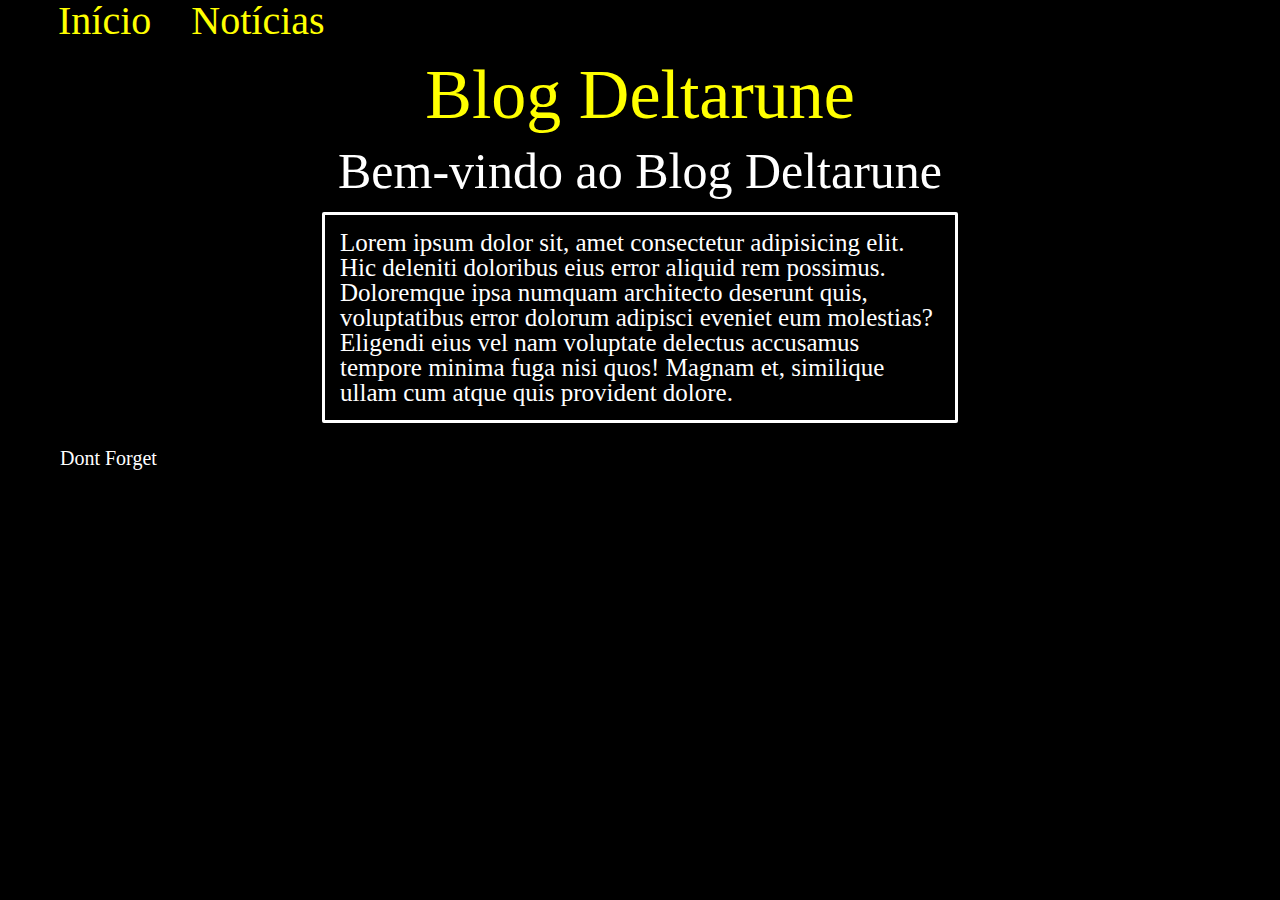
==== index.html @ 32492601 "fechando" ====
<!DOCTYPE html>
<html lang="pt-br">

<head>
    <meta charset="UTF-8">
    <title>Blog Deltarune</title>
    <link rel="stylesheet" href="/css/style.css">
    <link rel="stylesheet" href="/css/reset.css">
</head>

<body class="pagina">
    <header class="cabecario-pagina">
        <nav class="navegador-pagina">
            <ul>
                <li><a href="index.html">Início</a></li>
                <li><a href="noticias.html">Notícias</a></li>
            </ul>
        </nav>
    </header>
    <main>
        <article class="artigo-pagina">
            <h1 class="titulo-pagina">Blog Deltarune</h1>
            <br>
            <h2 class="subtitulo-pagina">Bem-vindo ao Blog Deltarune</h2>
            <br>
            <p class="paragrafo-pagina">Lorem ipsum dolor sit, amet consectetur adipisicing elit. Hic deleniti doloribus eius error aliquid rem possimus. Doloremque ipsa numquam architecto deserunt quis, voluptatibus error dolorum adipisci eveniet eum molestias? Eligendi eius vel nam voluptate delectus accusamus tempore minima fuga nisi quos! Magnam et, similique ullam cum atque quis provident dolore.</p>
        </article>
    </main>
    <footer class="rodape-pagina">
        <p class="paragrafo-destaque">Dont Forget</p>
    </footer>
</body>

</html>
---- css/style.css ----
.pagina {
    margin-left: 50px;
    margin-right: 50px;
    height: auto;
    width: auto;
    background-color: black;
  }
  .cabecario-pagina {
    margin-bottom: 10px;
    margin-left: -12px;
    margin-right: -12px;
    height: 50px;
  }
  .navegador-pagina ul {
    display: flex;
  }
  .navegador-pagina li {
    padding: 20px;
  }
  .navegador-pagina a {
    color: yellow;
    font-size: 40px;
    line-height: 1px;
    text-decoration: none;
  }
  .artigo-pagina {
    border-color: white;
    border: 3px 3px 3px 3px;
  }
  .titulo-pagina {
    font-size: 70px;
    text-align: center;
    color: yellow;
  }
  .subtitulo-pagina {
    font-size: 50px;
    text-align: center;
    color: white;
  }
  .paragrafo-pagina {
    font-size: 25px;
    text-align: left;
    color: white;
    padding: 15px;
    border: 5px;
    border-width: 3px;
    border-radius: 2px;
    border-style:solid ;
    border-color: white;
    width: 600px;
    margin: auto;
  }
  .paragrafo-destaque {
    font-size: 20px;
    color: white;
    line-height: 50px;
    margin-inline: 10px;
    text-shadow: 1px 1px 0px #000000;
    margin-bottom: 15px;
  }
  .rodape-pagina {
    height: 50px;
    background-image: url(/img/darkfountain.gif);
    background-size: cover;
    background-position: center bottom;
    background-repeat: no-repeat;
    margin-top: 10px;
  }
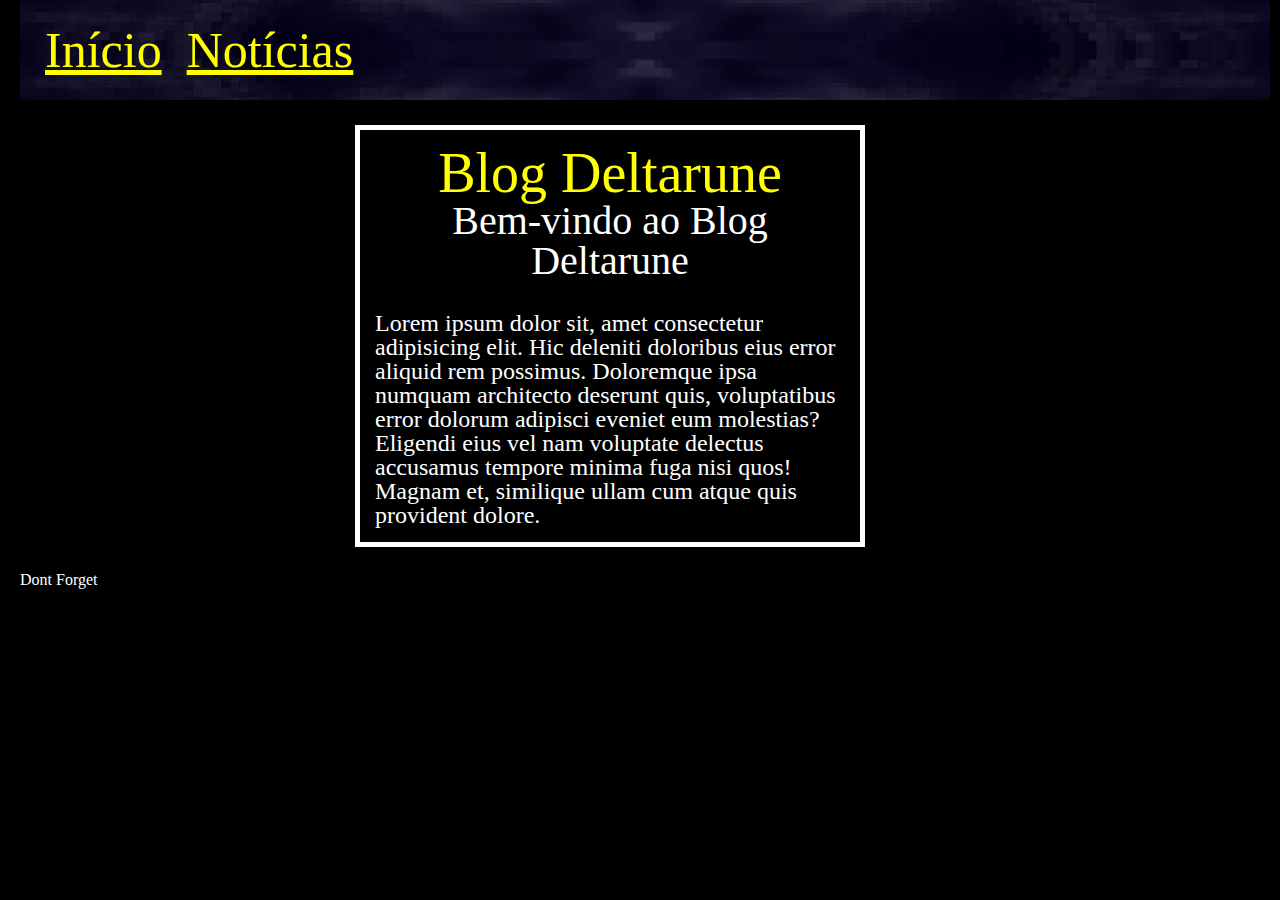
==== commit ac31f8ce: "atualizando blog" ====
--- a/index.html
+++ b/index.html
@@ -8,7 +8,7 @@
     <link rel="stylesheet" href="/css/reset.css">
 </head>
 
-<body class="pagina">
+<body class="corpo-pagina">
     <header class="cabecario-pagina">
         <nav class="navegador-pagina">
             <ul>
@@ -17,12 +17,12 @@
             </ul>
         </nav>
     </header>
-    <main>
+    <main class="principal-pagina">
         <article class="artigo-pagina">
             <h1 class="titulo-pagina">Blog Deltarune</h1>
-            <br>
             <h2 class="subtitulo-pagina">Bem-vindo ao Blog Deltarune</h2>
-            <br>
+        </article>
+         <article class="artigo-pagina">
             <p class="paragrafo-pagina">Lorem ipsum dolor sit, amet consectetur adipisicing elit. Hic deleniti doloribus eius error aliquid rem possimus. Doloremque ipsa numquam architecto deserunt quis, voluptatibus error dolorum adipisci eveniet eum molestias? Eligendi eius vel nam voluptate delectus accusamus tempore minima fuga nisi quos! Magnam et, similique ullam cum atque quis provident dolore.</p>
         </article>
     </main>
--- a/css/style.css
+++ b/css/style.css
@@ -1,69 +1,56 @@
-.pagina {
-    margin-left: 50px;
-    margin-right: 50px;
-    height: auto;
-    width: auto;
-    background-color: black;
-  }
-  .cabecario-pagina {
-    margin-bottom: 10px;
-    margin-left: -12px;
-    margin-right: -12px;
-    height: 50px;
-  }
-  .navegador-pagina ul {
-    display: flex;
-  }
-  .navegador-pagina li {
-    padding: 20px;
-  }
-  .navegador-pagina a {
-    color: yellow;
-    font-size: 40px;
-    line-height: 1px;
-    text-decoration: none;
-  }
-  .artigo-pagina {
-    border-color: white;
-    border: 3px 3px 3px 3px;
-  }
-  .titulo-pagina {
-    font-size: 70px;
-    text-align: center;
-    color: yellow;
-  }
-  .subtitulo-pagina {
-    font-size: 50px;
-    text-align: center;
-    color: white;
-  }
-  .paragrafo-pagina {
-    font-size: 25px;
-    text-align: left;
-    color: white;
-    padding: 15px;
-    border: 5px;
-    border-width: 3px;
-    border-radius: 2px;
-    border-style:solid ;
-    border-color: white;
-    width: 600px;
-    margin: auto;
-  }
-  .paragrafo-destaque {
-    font-size: 20px;
-    color: white;
-    line-height: 50px;
-    margin-inline: 10px;
-    text-shadow: 1px 1px 0px #000000;
-    margin-bottom: 15px;
-  }
-  .rodape-pagina {
-    height: 50px;
-    background-image: url(/img/darkfountain.gif);
-    background-size: cover;
-    background-position: center bottom;
-    background-repeat: no-repeat;
-    margin-top: 10px;
-  }
-  +.corpo-pagina {
+  background-color: black;
+  color: white;
+  width: 1250px;
+  height: auto;
+  margin: 20px;
+}
+.cabecario-pagina {
+  margin-top: -20px;
+  margin-bottom: 20px;
+  background-image: url(/img/capa-cabecario.jpeg);
+  background-size: cover;
+  background-position: center;
+  height: 100px;
+  width: auto;
+}
+.navegador-pagina {
+  font-size: 50px;
+  line-height: 2.0;
+}
+.navegador-pagina a {
+  color: yellow;
+  padding-right: 25px;
+}
+.navegador-pagina ul {
+  display: flex;
+  justify-content: left;
+  margin-left: 25px;
+}
+.principal-pagina {
+  width: 500px;
+  height: auto;
+  margin-left: 335px;
+  margin-right: 0px;
+  margin-top: 25px;
+  margin-bottom: 25px;
+  border: 5px;
+  border-style: solid;
+  border-color: white;
+}
+.artigo-pagina {
+  padding: 15px;
+}
+.titulo-pagina {
+  font-size: 3.5rem;
+  color: yellow;
+  text-align: center;
+}
+.subtitulo-pagina {
+  font-size: 2.5rem;
+  text-align: center;
+}
+.paragrafo-pagina {
+  font-size: 1.5rem;
+  text-align: left;
+}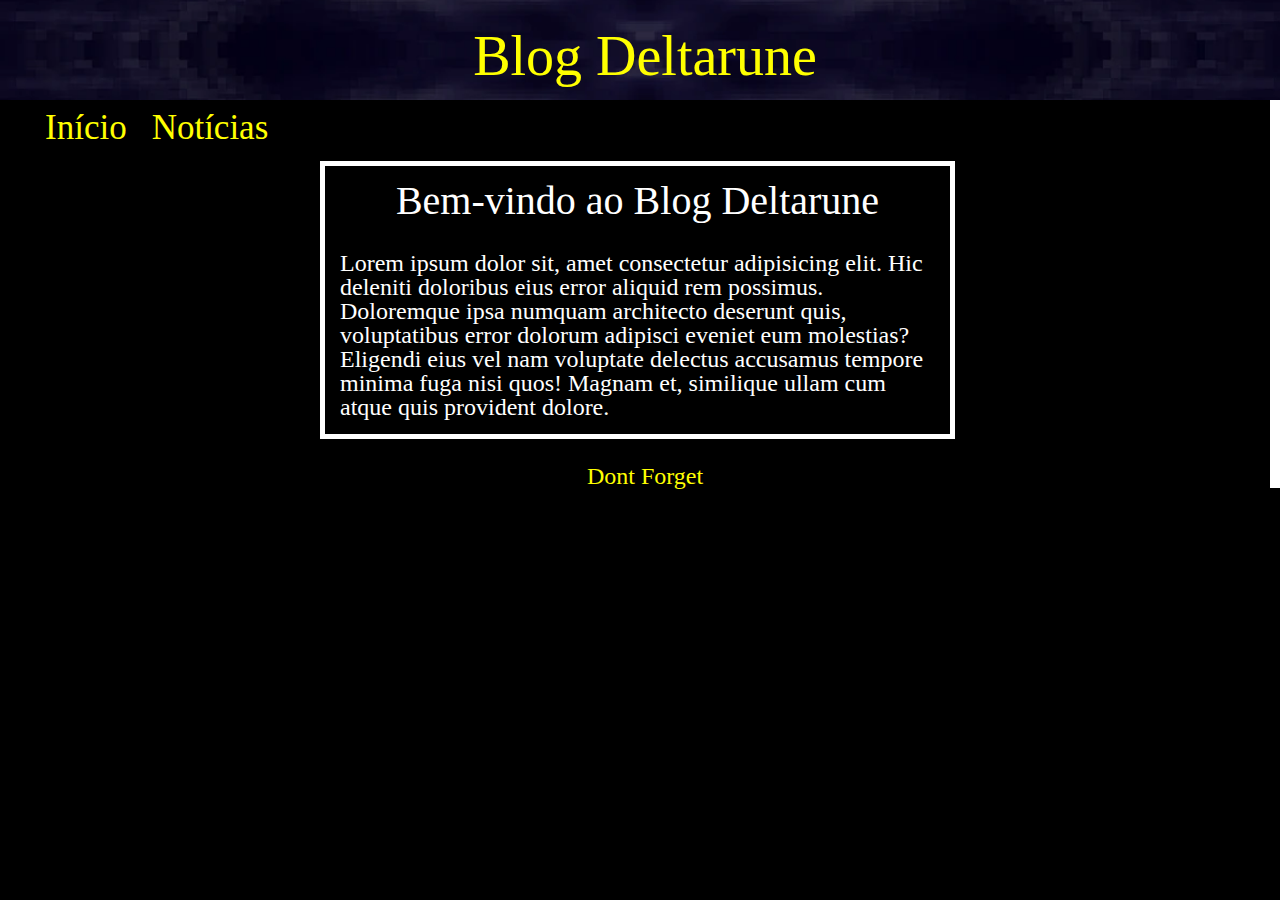
==== commit 1f863ec3: "finalizando por hoje 1" ====
--- a/index.html
+++ b/index.html
@@ -1,25 +1,25 @@
 <!DOCTYPE html>
 <html lang="pt-br">
-
 <head>
     <meta charset="UTF-8">
     <title>Blog Deltarune</title>
     <link rel="stylesheet" href="/css/style.css">
     <link rel="stylesheet" href="/css/reset.css">
 </head>
-
 <body class="corpo-pagina">
     <header class="cabecario-pagina">
+        <h1 class="titulo-pagina">Blog Deltarune</h1>
+    </header>
+    <div class="divisao-pagina">
         <nav class="navegador-pagina">
             <ul>
                 <li><a href="index.html">Início</a></li>
                 <li><a href="noticias.html">Notícias</a></li>
             </ul>
         </nav>
-    </header>
+    </div>
     <main class="principal-pagina">
         <article class="artigo-pagina">
-            <h1 class="titulo-pagina">Blog Deltarune</h1>
             <h2 class="subtitulo-pagina">Bem-vindo ao Blog Deltarune</h2>
         </article>
          <article class="artigo-pagina">
@@ -30,5 +30,4 @@
         <p class="paragrafo-destaque">Dont Forget</p>
     </footer>
 </body>
-
 </html>--- a/css/style.css
+++ b/css/style.css
@@ -1,56 +1,71 @@
 .corpo-pagina {
-  background-color: black;
-  color: white;
-  width: 1250px;
-  height: auto;
-  margin: 20px;
-}
-.cabecario-pagina {
-  margin-top: -20px;
-  margin-bottom: 20px;
-  background-image: url(/img/capa-cabecario.jpeg);
-  background-size: cover;
-  background-position: center;
-  height: 100px;
-  width: auto;
-}
-.navegador-pagina {
-  font-size: 50px;
-  line-height: 2.0;
-}
-.navegador-pagina a {
-  color: yellow;
-  padding-right: 25px;
-}
-.navegador-pagina ul {
-  display: flex;
-  justify-content: left;
-  margin-left: 25px;
-}
-.principal-pagina {
-  width: 500px;
-  height: auto;
-  margin-left: 335px;
-  margin-right: 0px;
-  margin-top: 25px;
-  margin-bottom: 25px;
-  border: 5px;
-  border-style: solid;
-  border-color: white;
-}
-.artigo-pagina {
-  padding: 15px;
-}
-.titulo-pagina {
-  font-size: 3.5rem;
-  color: yellow;
-  text-align: center;
-}
-.subtitulo-pagina {
-  font-size: 2.5rem;
-  text-align: center;
-}
-.paragrafo-pagina {
-  font-size: 1.5rem;
-  text-align: left;
-}+    background-color: black;
+    color: white;
+    width: 1250px;
+    height: auto;
+    margin: 20px;
+    border-right: 10px;
+    border-color: white;
+    border-style: solid;
+  }
+  .cabecario-pagina {
+    margin-top: -20px;
+    margin-left: -20px;
+    margin-right: -20px;
+    margin-bottom: 20px;
+    background-image: url(/img/capa-cabecario.jpeg);
+    background-size: cover;
+    background-position: center;
+    height: 100px;
+    width: auto;
+    line-height: 2.0;
+  }
+  .navegador-pagina {
+    font-size: 35px;
+    line-height: 1.0rem;
+  }
+  .navegador-pagina a {
+    color: yellow;
+    padding-right: 25px;
+    text-decoration: none;
+  }
+  .navegador-pagina ul {
+    display: flex;
+    justify-content: left;
+    margin-left: 25px;
+  }
+  .principal-pagina {
+    width: 625px;
+    height: auto;
+    margin-left: 300px;
+    margin-top: 25px;
+    margin-bottom: 25px;
+    border: 5px;
+    border-style: solid;
+    border-color: white;
+  }
+  .divisao-pagina {
+    margin-top: 20px;
+    margin-bottom: 20px;
+  }
+  .artigo-pagina {
+    padding: 15px;
+  }
+  .titulo-pagina {
+    font-size: 3.5rem;
+    color: yellow;
+    text-align: center;
+  }
+  .subtitulo-pagina {
+    font-size: 2.5rem;
+    text-align: center;
+  }
+  .paragrafo-pagina {
+    font-size: 1.5rem;
+    text-align: left;
+  }
+  .paragrafo-destaque {
+    font-size: 1.5rem;
+    color: yellow;
+    text-align: center;
+  }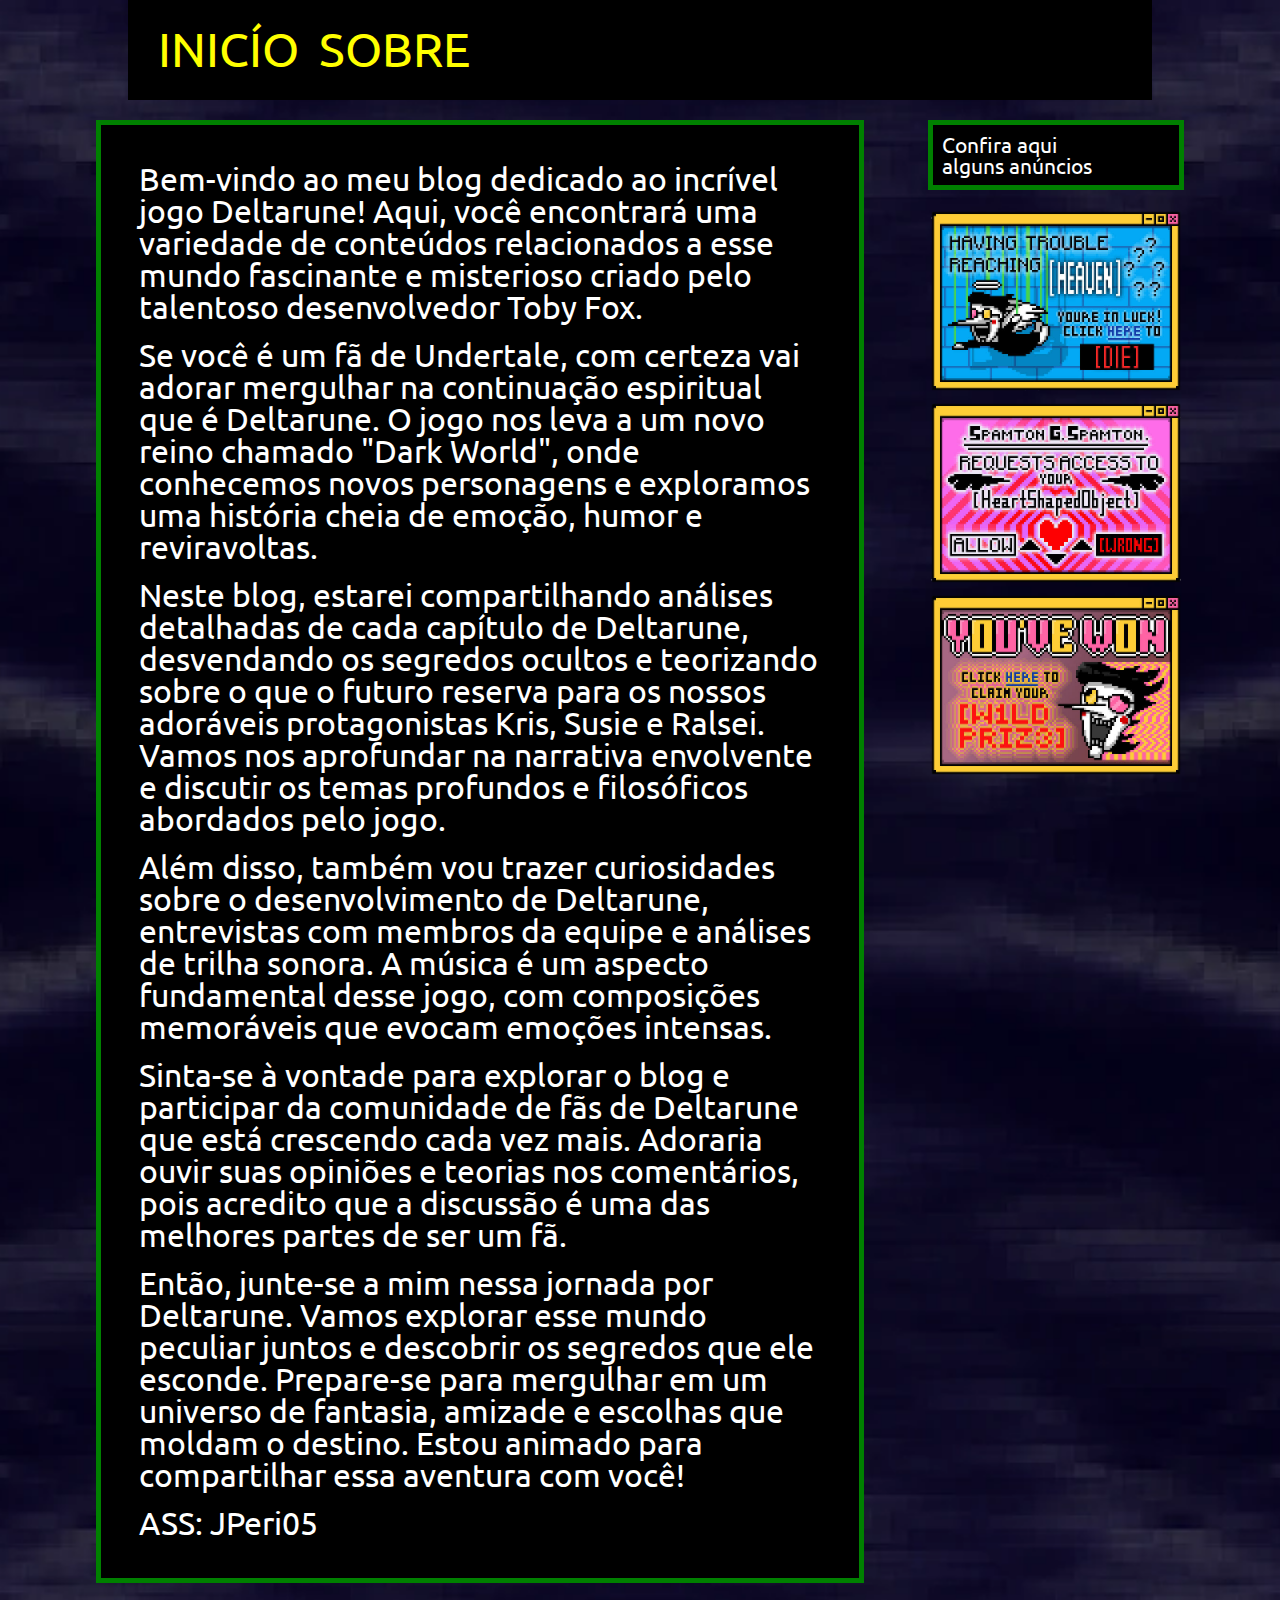
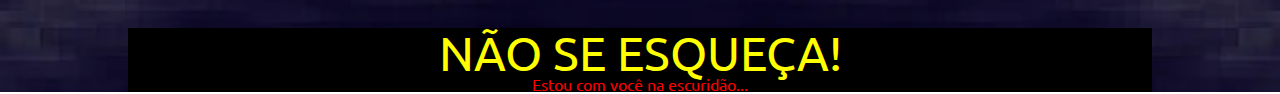
==== commit dcff2e1a: "Atualizando blog, denovo" ====
--- a/index.html
+++ b/index.html
@@ -1,33 +1,60 @@
 <!DOCTYPE html>
 <html lang="pt-br">
+
 <head>
     <meta charset="UTF-8">
     <title>Blog Deltarune</title>
+    <link rel="stylesheet" href="/css/reset.css">
     <link rel="stylesheet" href="/css/style.css">
-    <link rel="stylesheet" href="/css/reset.css">
 </head>
-<body class="corpo-pagina">
-    <header class="cabecario-pagina">
-        <h1 class="titulo-pagina">Blog Deltarune</h1>
-    </header>
-    <div class="divisao-pagina">
-        <nav class="navegador-pagina">
+
+<body class="corpo">
+    <header class="cabecario">
+        <nav class="navegador">
             <ul>
-                <li><a href="index.html">Início</a></li>
-                <li><a href="noticias.html">Notícias</a></li>
+                <li>
+                    <a href="index.html">INICÍO</a>
+                </li>
+                <li>
+                    <a href="sobre.hmtl">SOBRE</a>
+                </li>
             </ul>
         </nav>
-    </div>
-    <main class="principal-pagina">
-        <article class="artigo-pagina">
-            <h2 class="subtitulo-pagina">Bem-vindo ao Blog Deltarune</h2>
-        </article>
-         <article class="artigo-pagina">
-            <p class="paragrafo-pagina">Lorem ipsum dolor sit, amet consectetur adipisicing elit. Hic deleniti doloribus eius error aliquid rem possimus. Doloremque ipsa numquam architecto deserunt quis, voluptatibus error dolorum adipisci eveniet eum molestias? Eligendi eius vel nam voluptate delectus accusamus tempore minima fuga nisi quos! Magnam et, similique ullam cum atque quis provident dolore.</p>
-        </article>
+    </header>
+    <div class="area1">
+    <main class="principal">
+      <article class="artigo">
+        <p>Bem-vindo ao meu blog dedicado ao incrível jogo Deltarune! Aqui, você encontrará uma variedade de conteúdos relacionados a esse mundo fascinante e misterioso criado pelo talentoso desenvolvedor Toby Fox.</p>
+        <br>
+<p>Se você é um fã de Undertale, com certeza vai adorar mergulhar na continuação espiritual que é Deltarune. O jogo nos leva a um novo reino chamado "Dark World", onde conhecemos novos personagens e exploramos uma história cheia de emoção, humor e reviravoltas.</p>
+<br>
+<p>Neste blog, estarei compartilhando análises detalhadas de cada capítulo de Deltarune, desvendando os segredos ocultos e teorizando sobre o que o futuro reserva para os nossos adoráveis protagonistas Kris, Susie e Ralsei. Vamos nos aprofundar na narrativa envolvente e discutir os temas profundos e filosóficos abordados pelo jogo.</p>
+<br>
+<p>Além disso, também vou trazer curiosidades sobre o desenvolvimento de Deltarune, entrevistas com membros da equipe e análises de trilha sonora. A música é um aspecto fundamental desse jogo, com composições memoráveis que evocam emoções intensas.</p>
+<br>
+<p>Sinta-se à vontade para explorar o blog e participar da comunidade de fãs de Deltarune que está crescendo cada vez mais. Adoraria ouvir suas opiniões e teorias nos comentários, pois acredito que a discussão é uma das melhores partes de ser um fã.</p>
+<br>
+<p>Então, junte-se a mim nessa jornada por Deltarune. Vamos explorar esse mundo peculiar juntos e descobrir os segredos que ele esconde. Prepare-se para mergulhar em um universo de fantasia, amizade e escolhas que moldam o destino. Estou animado para compartilhar essa aventura com você!</p>
+<br>
+<p>ASS: JPeri05</p>
+      </article>
     </main>
-    <footer class="rodape-pagina">
-        <p class="paragrafo-destaque">Dont Forget</p>
+    <aside class="coluna">
+      <article class="artigo-coluna">
+        <p class="paragrafo">Confira aqui</p>
+      <p class="paragrafo">alguns anúncios</p>
+      </article>
+      <br>
+      <img src="/img/anuncio1.png" alt="[[HEAVEN]]">
+      <img src="/img/anuncio2.png" alt="[[HEART]]">
+      <img src="/img/anuncio3.png" alt="[[PRIZE]]">
+    </aside>
+  </div>
+    <footer class="rodape">
+      <h2 class="subtitulo">NÃO SE ESQUEÇA!</h2>
+      <h2 class="destaque">Estou com você na escuridão...</h2>
     </footer>
+    
 </body>
+
 </html>--- a/css/style.css
+++ b/css/style.css
@@ -1,71 +1,94 @@
-.corpo-pagina {
-    background-color: black;
-    color: white;
-    width: 1250px;
-    height: auto;
-    margin: 20px;
-    border-right: 10px;
-    border-color: white;
-    border-style: solid;
-  }
-  .cabecario-pagina {
-    margin-top: -20px;
-    margin-left: -20px;
-    margin-right: -20px;
-    margin-bottom: 20px;
-    background-image: url(/img/capa-cabecario.jpeg);
-    background-size: cover;
-    background-position: center;
-    height: 100px;
-    width: auto;
-    line-height: 2.0;
-  }
-  .navegador-pagina {
-    font-size: 35px;
-    line-height: 1.0rem;
-  }
-  .navegador-pagina a {
-    color: yellow;
-    padding-right: 25px;
-    text-decoration: none;
-  }
-  .navegador-pagina ul {
-    display: flex;
-    justify-content: left;
-    margin-left: 25px;
-  }
-  .principal-pagina {
-    width: 625px;
-    height: auto;
-    margin-left: 300px;
-    margin-top: 25px;
-    margin-bottom: 25px;
-    border: 5px;
-    border-style: solid;
-    border-color: white;
-  }
-  .divisao-pagina {
-    margin-top: 20px;
-    margin-bottom: 20px;
-  }
-  .artigo-pagina {
-    padding: 15px;
-  }
-  .titulo-pagina {
-    font-size: 3.5rem;
-    color: yellow;
-    text-align: center;
-  }
-  .subtitulo-pagina {
-    font-size: 2.5rem;
-    text-align: center;
-  }
-  .paragrafo-pagina {
-    font-size: 1.5rem;
-    text-align: left;
-  }
-  .paragrafo-destaque {
-    font-size: 1.5rem;
-    color: yellow;
-    text-align: center;
-  }+@import url('https://fonts.googleapis.com/css2?family=Ubuntu:wght@400;500;700&display=swap');
+:root {
+  font-family: 'Ubuntu', sans-serif;
+}
+.corpo {
+  width: 80vw;
+  height: auto;
+  margin: auto;
+  background-image: url(/img/another-him.jpeg);
+  background-size: cover;
+  background-position: center;
+  background-repeat: no-repeat;
+  color: white;
+}
+.cabecario {
+  background-color: black;
+  margin-bottom: 20px;
+  height: 100px;
+}
+.navegador a {
+  font-size: 3rem;
+  line-height: 2.0;
+  padding-left: 20px;
+  color: yellow;
+  text-decoration: none;
+}
+.navegador ul {
+  display: flex;
+  justify-content: left;
+  padding-left: 10px;
+  padding-right: 10px;
+}
+.titulo {
+  font-size: 4rem;
+  color: yellow;
+}
+.subtitulo {
+  font-size: 3rem;
+  color: yellow;
+}
+.paragrafo {
+  font-size: 1.3rem;
+  color: white;
+}
+.destaque {
+  font-size: 2.5;
+  color: red;
+}
+.area1 {
+  width: 80vw;
+  height: auto;
+  display: flex;
+  color: black;
+  justify-content: center;
+}
+.principal {
+  width: 60vw;
+  height: auto;
+  display: flex;
+  justify-content: center;
+}
+.coluna {
+  padding-left: 5vw;
+  width: 20vw;
+  height: auto;
+  display: flex;
+  justify-content: start;
+  flex-direction: column;
+  align-items: left;
+  text-align: left;
+}
+.artigo {
+  width: 60vw;
+  height: auto;
+  border: 5px;
+  border-style: solid;
+  border-color: green;
+  background-color: black;
+  padding: 3vw;
+}
+.artigo-coluna {
+  border: 5px solid green;
+  padding: 1vh;
+  background-color: black;
+}
+.artigo p {
+  font-size: 2rem;
+  color: white;
+}
+.rodape {
+  margin-top: 5vh;
+  background-color: black;
+  text-align: center;
+}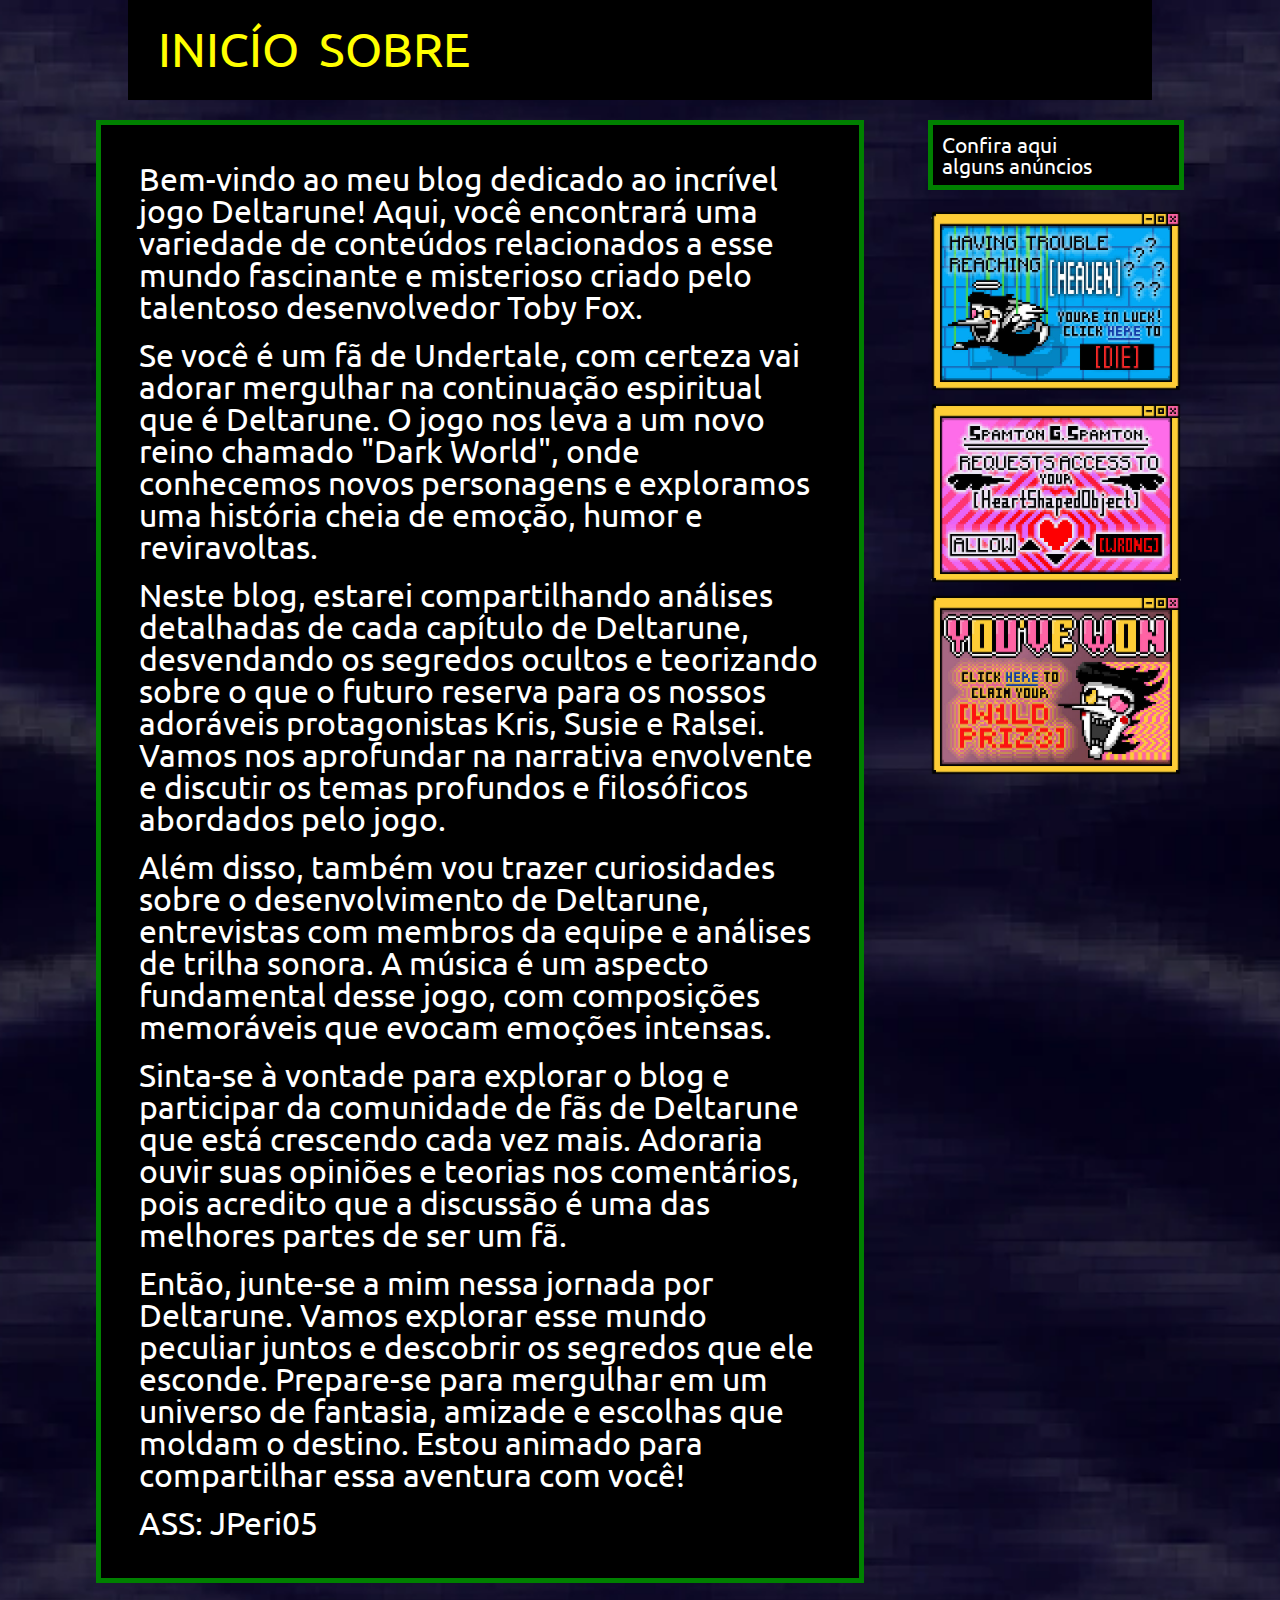
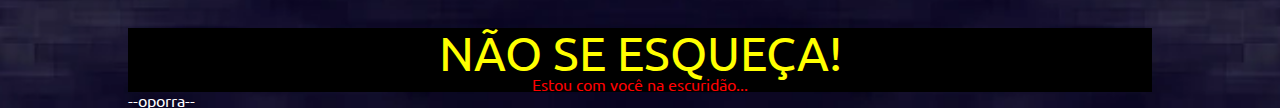
==== commit b7f6934a: "Só vai pelo amor de Deus" ====
--- a/index.html
+++ b/index.html
@@ -57,4 +57,5 @@
     
 </body>
 
-</html>+</html>
+--oporra--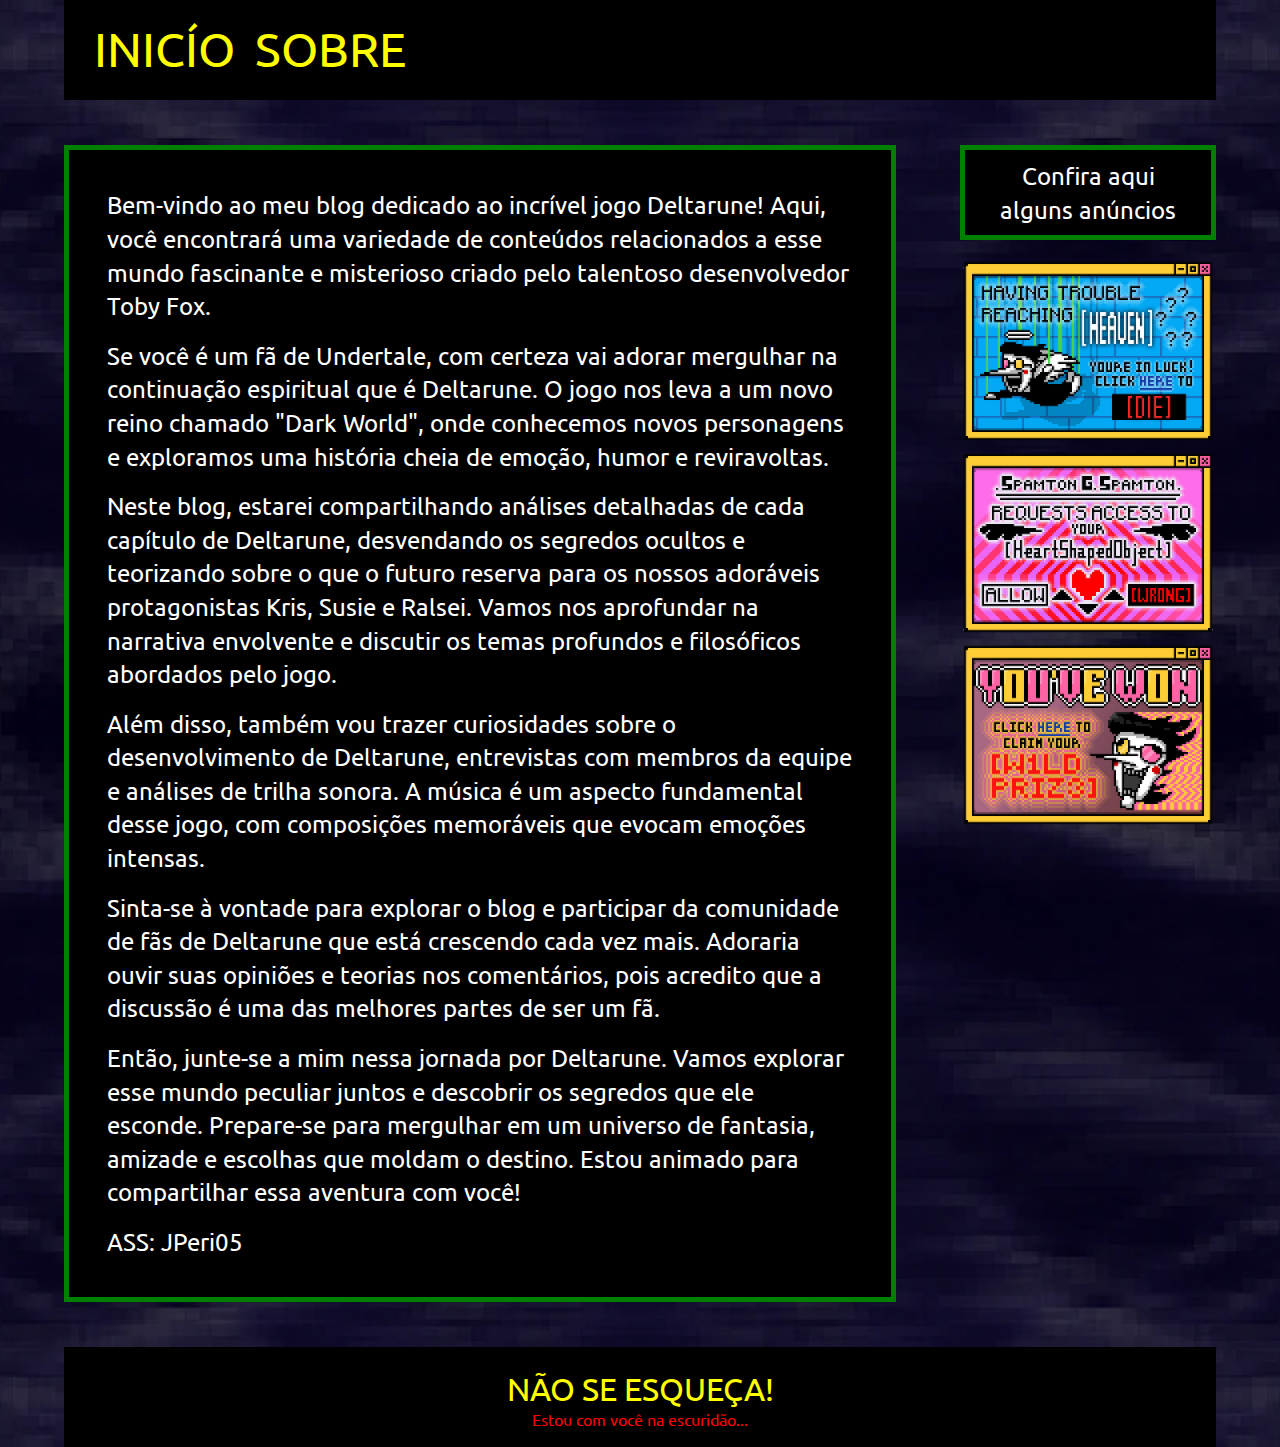
==== commit 8f4028cf: "atualizando main" ====
--- a/index.html
+++ b/index.html
@@ -1,13 +1,11 @@
 <!DOCTYPE html>
 <html lang="pt-br">
-
 <head>
     <meta charset="UTF-8">
-    <title>Blog Deltarune</title>
     <link rel="stylesheet" href="/css/reset.css">
     <link rel="stylesheet" href="/css/style.css">
+    <title>Blog Deltarune</title>
 </head>
-
 <body class="corpo">
     <header class="cabecario">
         <nav class="navegador">
@@ -16,7 +14,7 @@
                     <a href="index.html">INICÍO</a>
                 </li>
                 <li>
-                    <a href="sobre.hmtl">SOBRE</a>
+                    <a href="sobre.html">SOBRE</a>
                 </li>
             </ul>
         </nav>
@@ -41,8 +39,8 @@
     </main>
     <aside class="coluna">
       <article class="artigo-coluna">
-        <p class="paragrafo">Confira aqui</p>
-      <p class="paragrafo">alguns anúncios</p>
+        <p class="paragrafo-coluna">Confira aqui</p>
+      <p class="paragrafo-coluna">alguns anúncios</p>
       </article>
       <br>
       <img src="/img/anuncio1.png" alt="[[HEAVEN]]">
@@ -57,5 +55,4 @@
     
 </body>
 
-</html>
---oporra--+</html>--- a/css/style.css
+++ b/css/style.css
@@ -3,7 +3,7 @@
   font-family: 'Ubuntu', sans-serif;
 }
 .corpo {
-  width: 80vw;
+  width: 90vw;
   height: auto;
   margin: auto;
   background-image: url(/img/another-him.jpeg);
@@ -14,7 +14,7 @@
 }
 .cabecario {
   background-color: black;
-  margin-bottom: 20px;
+  margin-bottom: 5vh;
   height: 100px;
 }
 .navegador a {
@@ -31,30 +31,46 @@
   padding-right: 10px;
 }
 .titulo {
-  font-size: 4rem;
+  font-size: 2.5rem;
+  line-height: 1.4;
   color: yellow;
 }
 .subtitulo {
-  font-size: 3rem;
+  font-size: 2rem;
+  line-height: 1.4;
   color: yellow;
 }
 .paragrafo {
-  font-size: 1.3rem;
+  font-size: 1.5rem;
+  line-height: 1.4;
   color: white;
+  text-align: left;
+}
+.paragrafo-coluna {
+  font-size: 1.5rem;
+  line-height: 1.4;
+  color: white;
+  text-align: center;
 }
 .destaque {
-  font-size: 2.5;
+  font-size: 1rem;
   color: red;
 }
 .area1 {
-  width: 80vw;
+  width: 90vw;
   height: auto;
   display: flex;
   color: black;
-  justify-content: center;
+  justify-content: space-around;
 }
 .principal {
-  width: 60vw;
+  width: 65vw;
+  height: auto;
+  display: flex;
+  justify-content: left;
+}
+.principal-sobre {
+  width: 90vw;
   height: auto;
   display: flex;
   justify-content: center;
@@ -78,17 +94,34 @@
   background-color: black;
   padding: 3vw;
 }
+.artigo p {
+  font-size: 1.5rem;
+  line-height: 1.4;
+  color: white;
+}
+.artigo-sobre {
+  width: 60vw;
+  height: auto;
+  border: 5px solid green;
+  padding: 3vw;
+  background-color: black;
+}
+.artigo-sobre p {
+  font-size: 1.5rem;
+  line-height: 1.4;
+  color: white;
+}
 .artigo-coluna {
   border: 5px solid green;
   padding: 1vh;
   background-color: black;
 }
-.artigo p {
-  font-size: 2rem;
-  color: white;
-}
 .rodape {
   margin-top: 5vh;
   background-color: black;
   text-align: center;
+  display: flex;
+  flex-direction: column;
+  justify-content: center;
+  height: 100px;
 }